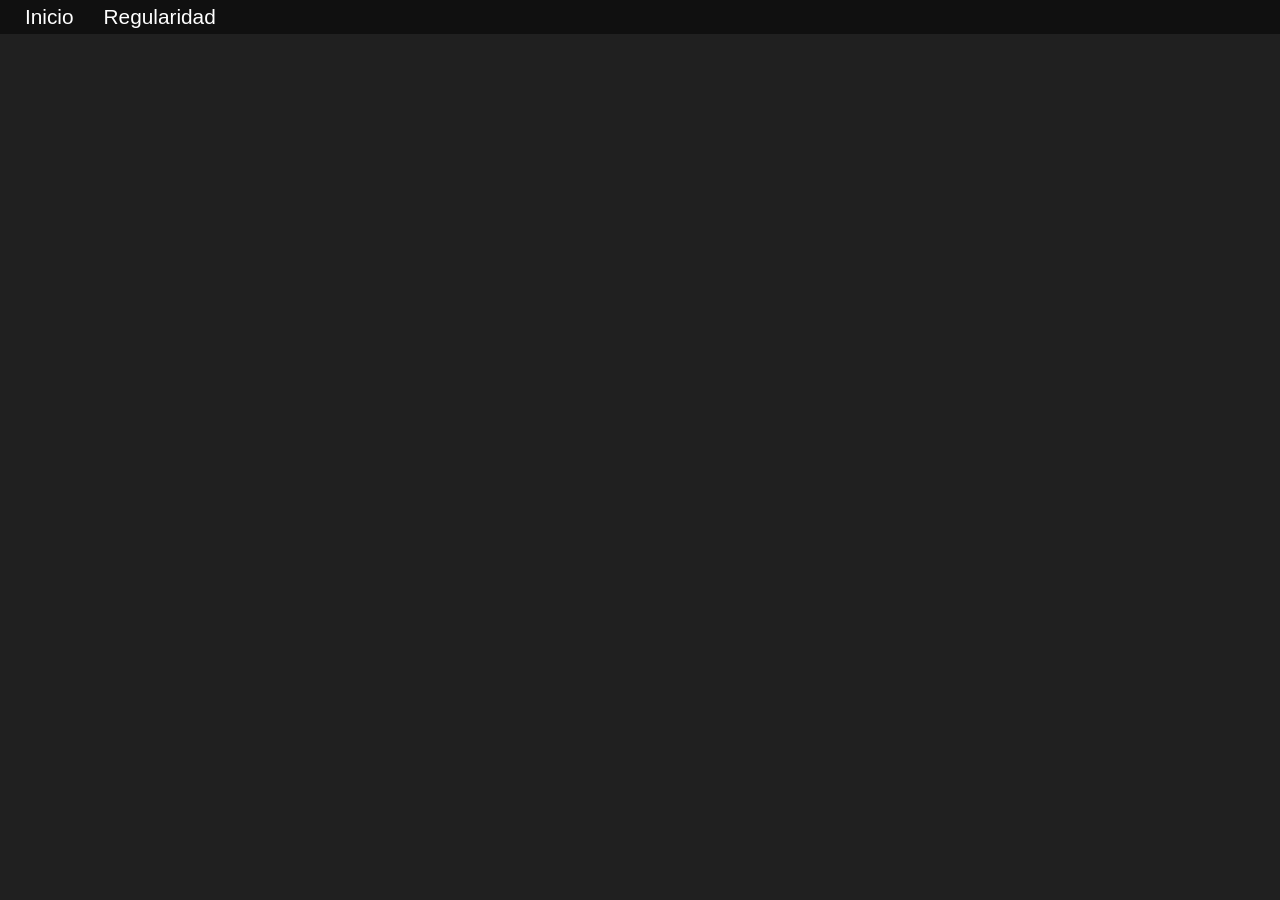
==== index.html @ 51a44b4e "Update index.html" ====
<!DOCTYPE html>
<html lang="en">

<head>
  <meta charset="UTF-8">
  <meta name="viewport" content="width=device-width, initial-scale=1.0">
  <meta http-equiv="X-UA-Compatible" content="ie=edge">
  <title>pmartinezm</title>
  <link rel="stylesheet" href="pages/common/css/template.css">
</head>

<body>
  <div class="header">
    <div class="page-messages"></div>
    <div class="links-cont">
      <div onclick="redirect('home')" class="link">Inicio</div>
      <div onclick="redirect('regularidad')" class="link">Regularidad</div>
    </div>
  </div>
  <div class="content"></div>
</body>

</html>

<script src="pages/common/js/LinkAction.js"></script>
---- pages/common/css/template.css ----
* {
    margin: 0;
    padding: 0;
}

html {
    background-color: rgb(32, 32, 32);
    color: white;
    font-family: Arial;
}

.header {
    background-color: rgb(16, 16, 16);
    color: white;
}

.page-messages {
    font-size: 1.5em;
    text-align: center;
    color: black;
}

.links-cont {
    display: flex;
    flex: 0 0 auto;
    flex-direction: row;
    width: 100%;
    padding: 5px;
    padding-left: 25px;
    padding-right: 25px;
}

.link {
    font-size: 1.3em;
    margin-right: 30px;
    color: inherit;
}

a {
    color: inherit;
    text-decoration: none;
}
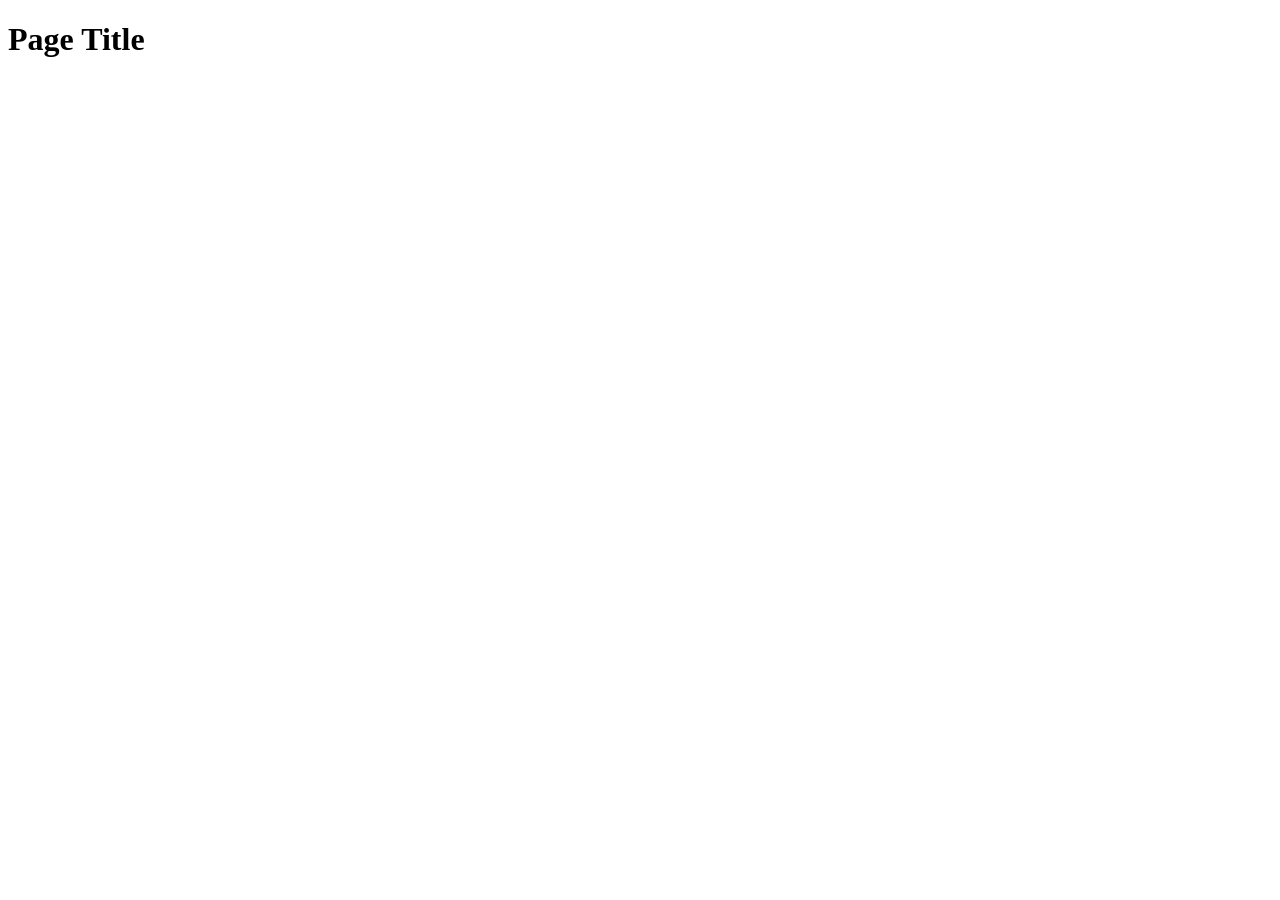
==== commit 1f1326af: "Create index.html" ====
--- a/index.html
+++ b/index.html
@@ -2,24 +2,14 @@
 <html lang="en">
 
 <head>
-  <meta charset="UTF-8">
-  <meta name="viewport" content="width=device-width, initial-scale=1.0">
-  <meta http-equiv="X-UA-Compatible" content="ie=edge">
-  <title>pmartinezm</title>
-  <link rel="stylesheet" href="pages/common/css/template.css">
+  <meta charset="utf-8">
+  <meta name="viewport" content="width=device-width, initial-scale=1">
+  <title>HTML5 Boilerplate</title>
+  <link rel="stylesheet" href="styles.css">
 </head>
 
 <body>
-  <div class="header">
-    <div class="page-messages"></div>
-    <div class="links-cont">
-      <div onclick="redirect('home')" class="link">Inicio</div>
-      <div onclick="redirect('regularidad')" class="link">Regularidad</div>
-    </div>
-  </div>
-  <div class="content"></div>
+  <h1>Page Title</h1>
 </body>
 
 </html>
-
-<script src="pages/common/js/LinkAction.js"></script>
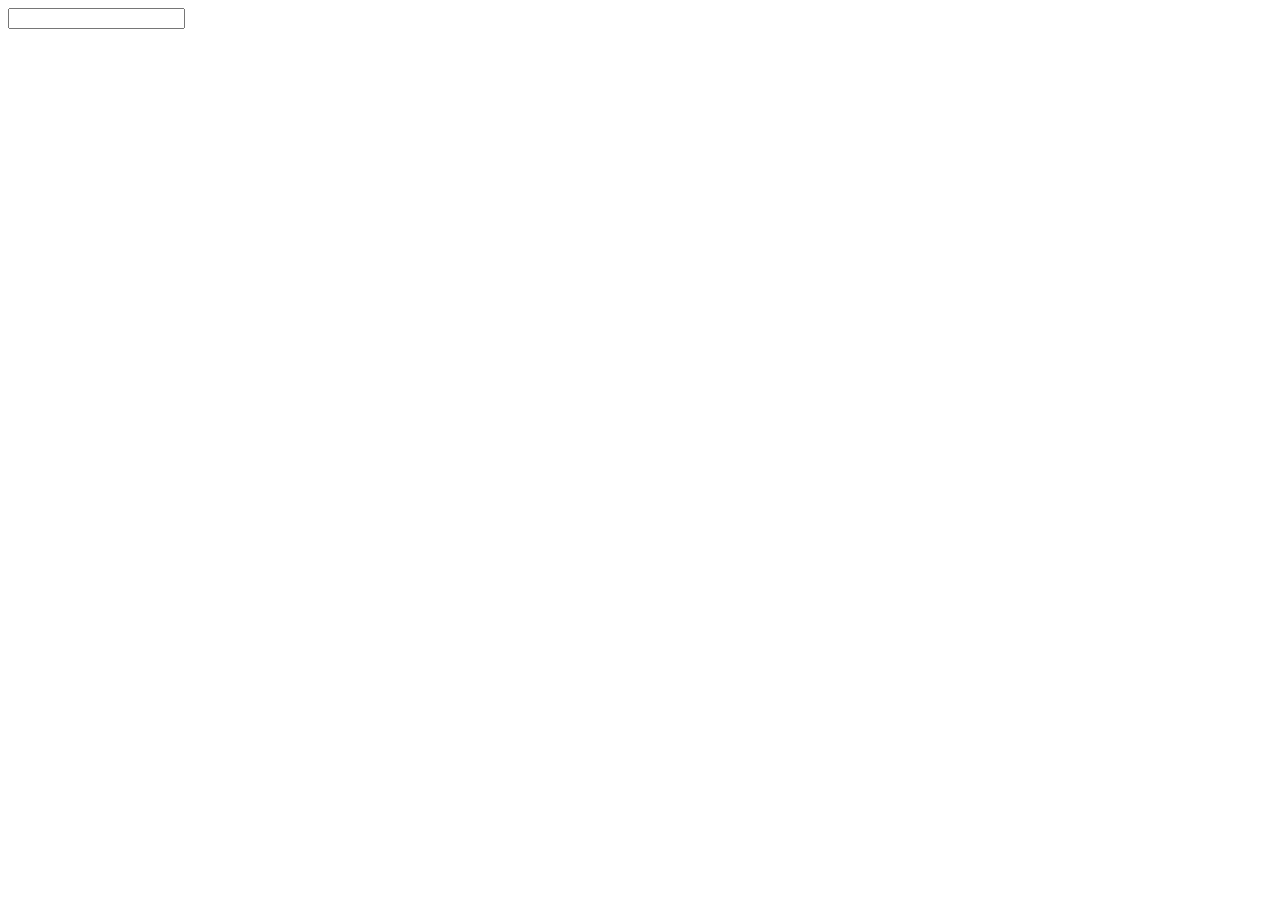
==== commit 5181f770: "Update index.html" ====
--- a/index.html
+++ b/index.html
@@ -9,7 +9,11 @@
 </head>
 
 <body>
-  <h1>Page Title</h1>
+  <div class="main-content">
+    <div class="password-container">
+      <input type="password">
+    </div>
+  </div>
 </body>
 
 </html>
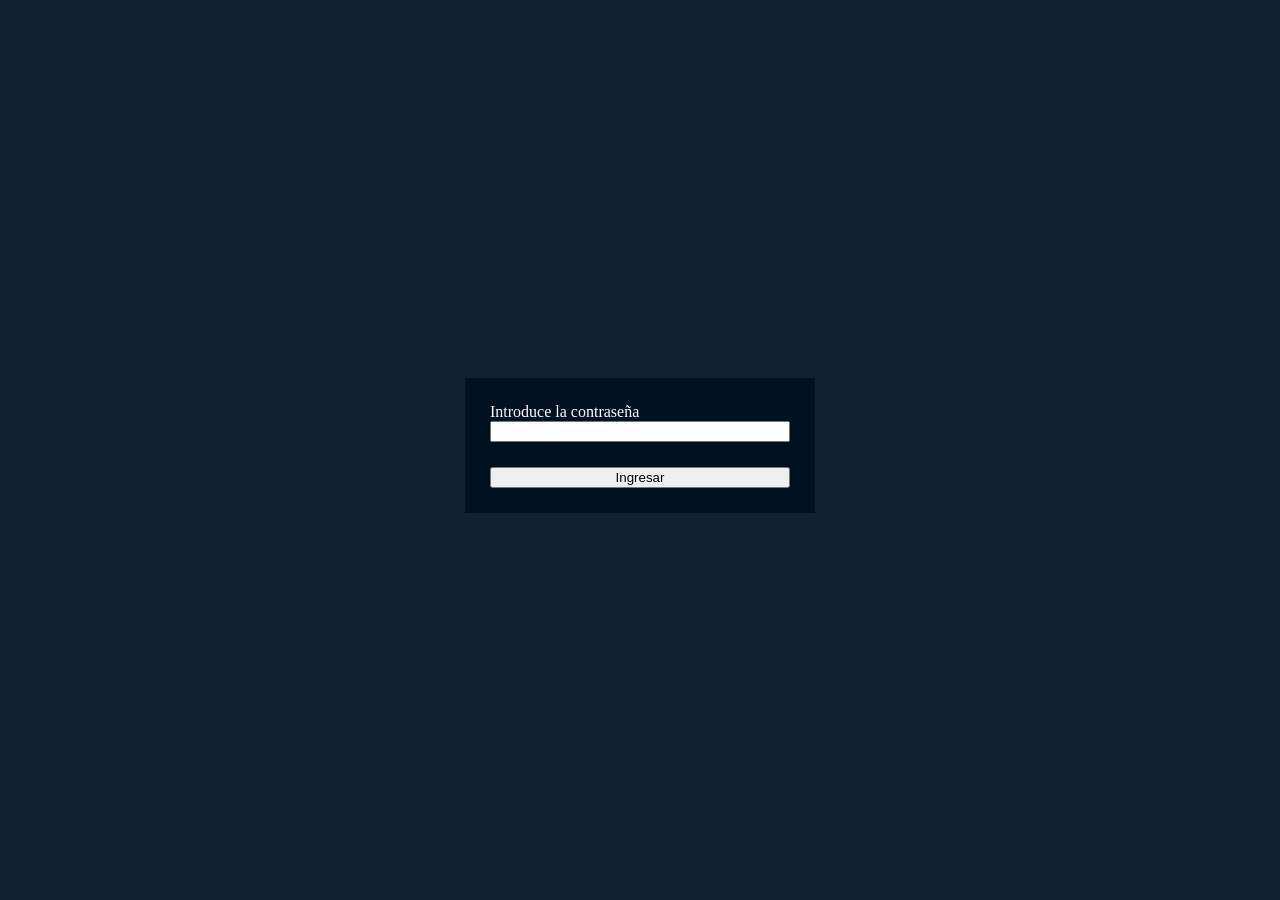
==== commit 0855f449: "Update index.html" ====
--- a/index.html
+++ b/index.html
@@ -1,19 +1,157 @@
 <!DOCTYPE html>
 <html lang="en">
+<head>
+    <meta charset="UTF-8">
+    <meta name="viewport" content="width=device-width, initial-scale=1.0">
+    <title>Document</title>
+</head>
+<body>
+    <div class="main">
+        <div class="form-container transition" id="formContainer">
+            <span>Introduce la contraseña</span>
+            <input ID="passwordInput" type="password" />
+            <span id="wrongPasswordMessage" style="min-height: 25px;"></span>
+            <button id="checkPasswordButton" onclick="checkPassword()">Ingresar</button>
+        </div>
+        <div class="prize-container transition-5 hide" id="prizeContainer" style="display: none;">
+            <img src="./premio.jpg" alt="">
+        </div>
+    </div>
+</body>
+</html>
 
-<head>
-  <meta charset="utf-8">
-  <meta name="viewport" content="width=device-width, initial-scale=1">
-  <title>HTML5 Boilerplate</title>
-  <link rel="stylesheet" href="styles.css">
-</head>
+<style>
+    html, body {
+        color: white;
+        background-color: #123;
+        margin: 0;
+    }
 
-<body>
-  <div class="main-content">
-    <div class="password-container">
-      <input type="password">
-    </div>
-  </div>
-</body>
+    .main {
+        width: 100%;
+        height: 100%;
+        height: 99vh;
+        
+        display: flex;
+        flex-direction: column;
+        justify-content: center;
+    }
 
-</html>
+    .form-container {
+        display: flex;
+        flex-direction: column;
+
+        background-color: #012;
+
+        width: 300px;
+
+        margin-left: auto;
+        margin-right: auto;
+
+        padding: 25px;
+    }
+
+    .transition {
+        transition: all 2000ms ease;
+    }
+
+    .transition-5 {
+        transition: all 5000ms ease;
+    }
+
+    .wrong-password {
+        animation-name: wrongPassword;
+        animation-duration: 2000ms;
+    }
+
+    .right-password {
+        animation-name: rightPassword;
+        animation-duration: 2000ms;
+    }
+
+    .hide {
+        visibility: hidden;
+        opacity: 0;
+    }
+
+    @keyframes wrongPassword {
+        from {
+            background-color: #800a;
+        }
+        to {
+
+        }
+    }
+
+    @keyframes rightPassword {
+        from {
+            background-color: #080a;
+        }
+        to {
+
+        }
+    }
+</style>
+
+<script>
+    let messages = [
+        'Contraseña incorrecta.',
+        'Sigue intentando.',
+        'Esa no es.',
+        'Que va primo.',
+        'Prueba con otra distinta.',
+        'Otra vez.',
+        'Que no.',
+        'Usted no aprende, ¿verdad?'
+    ];
+    let password = '033';
+
+    const checkPassword = async () => {
+        let formEl = document.querySelector('div#formContainer');
+        formEl.classList.remove('right-password');
+        formEl.classList.remove('wrong-password');
+
+        setTimeout(() => {
+        let inputEl = document.querySelector('input#passwordInput');
+        let userPassword = inputEl.value;
+        //console.log(userPassword);
+
+        if(userPassword === password) {
+            let step0 = 0;
+            let step1 = 2000;
+            let step2 = 2000;
+            //Right password.
+            //Step 1: Hide password form immediatly.
+            setTimeout(() => {
+                formEl.classList.add('hide');
+            }, step0);
+
+            //Step 2: Full hide password form after 2 seconds.
+            setTimeout(() => {
+                formEl.style.display = 'none';
+            }, step1);
+
+            //Step 3: Show prize container after seconds.
+            setTimeout(( ) => {
+                document.querySelector('#prizeContainer').style.display = '';
+                document.querySelector('#prizeContainer').classList.remove('hide');
+            }, step2);
+        } else {
+            formEl.classList.add('wrong-password');
+
+            //Wrong password message.
+            document.querySelector('span#wrongPasswordMessage').innerText = getMessage();
+        }
+
+            
+        }, 0);
+    }
+
+    function getMessage() {
+        let max = messages.length;
+        let min = 0;
+        let random = Math.floor(Math.random() * (max - min) + min);
+
+        return messages[random];
+    }
+</script>
